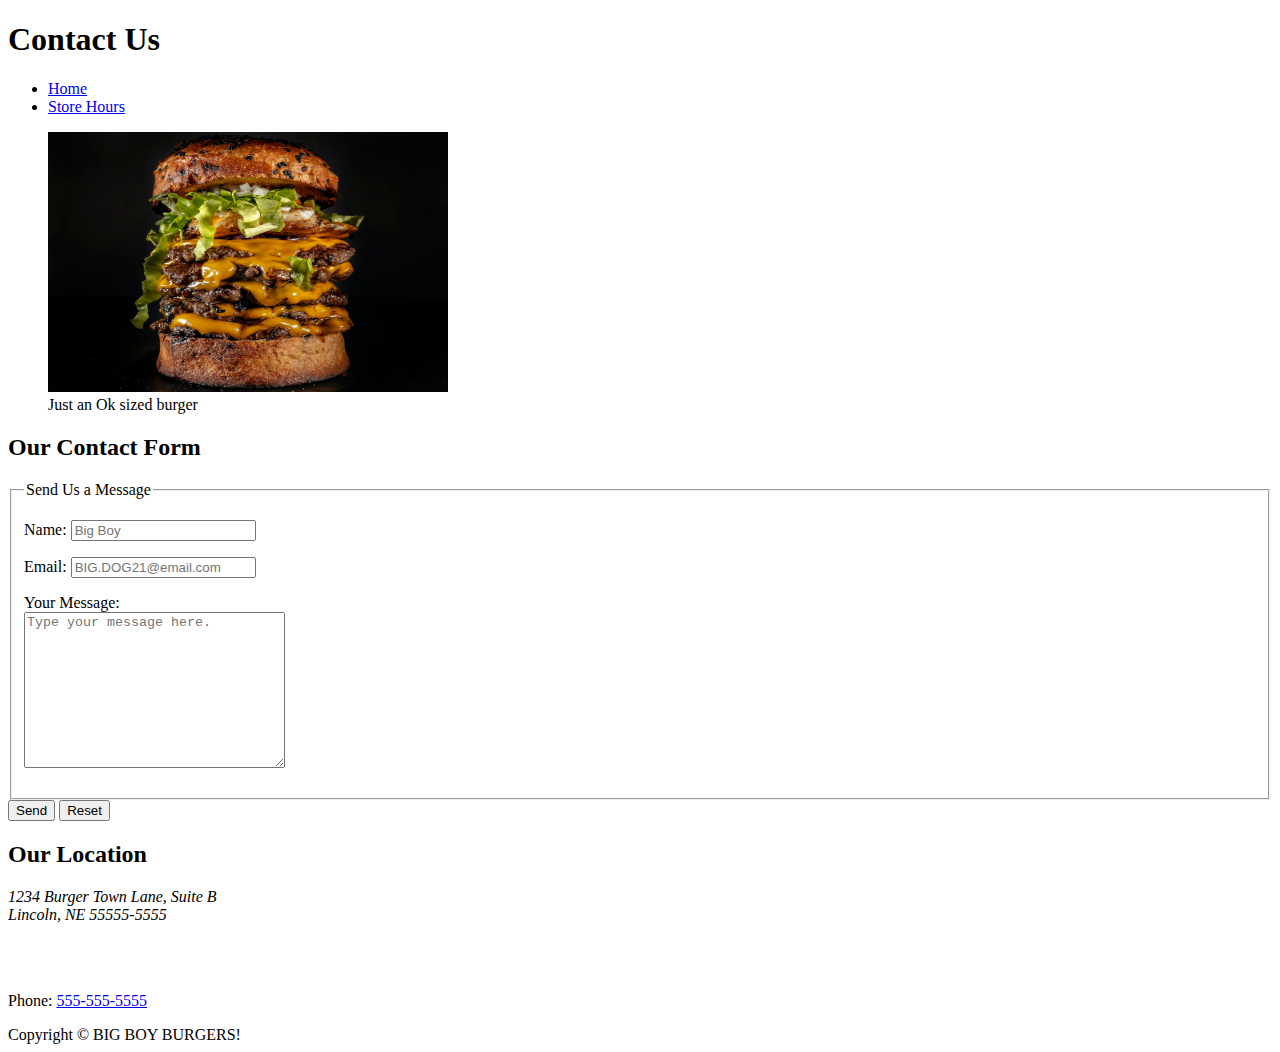
==== contact.html @ b4217547 "First commit" ====
<!DOCTYPE html>
<html lang="en">
<head>
    <meta charset="UTF-8">
    <meta http-equiv="X-UA-Compatible" content="IE=edge">
    <meta name="viewport" content="width=device-width, initial-scale=1.0">
    <title>Contact Us</title>
</head>
<body>
        <nav>
            <header>
            <h1>Contact Us</h1>
            <ul>
                <li>
                    <a href="index.html">Home</a>
                </li>
                <li>
                    <a href="hours.html">Store Hours</a>
            </ul>
        </nav>
        <figure>
            <img src="images/StackedBurger.jpg" height="260px" width="400px" alt="Medium Burger">
            <figcaption>Just an Ok sized burger</figcaption>
        </figure>
    </header>
   



    <main>
        <section>
            <h2>Our Contact Form</h2>
            <form action="https://httpbin.org/get" method="get"></form>
            <fieldset>
                <legend>Send Us a Message</legend>
                <p>
                    <label for="name">Name:</label>
                    <input type="text" name="name" id="name" placeholder="Big Boy">
                </p>
                <p>
                    <label for="email">Email:</label>
                    <input type="text" name="email" id="email" placeholder="BIG.DOG21@email.com">
                </p>
                <p>
                    <label for="message">Your Message:</label>
                    <br>
                    <textarea name="message" id="message" cols="30" rows="10" placeholder="Type your message here."></textarea>
                </p>
            </fieldset>
            <button type="submit">Send</button>
            <button type="reset">Reset</button>

            <h2>Our Location</h2>
            <p><address>1234 Burger Town Lane, Suite B <br>
                Lincoln, NE 55555-5555</address></p>
                <br><br>
            <p>
               Phone: <a href="tel:555-555-5555">555-555-5555</a>
            </p>
        </section>

 
        
        <footer>
            Copyright &copy; BIG BOY BURGERS!  
        </footer>
    </main>

    
</body>
</html>
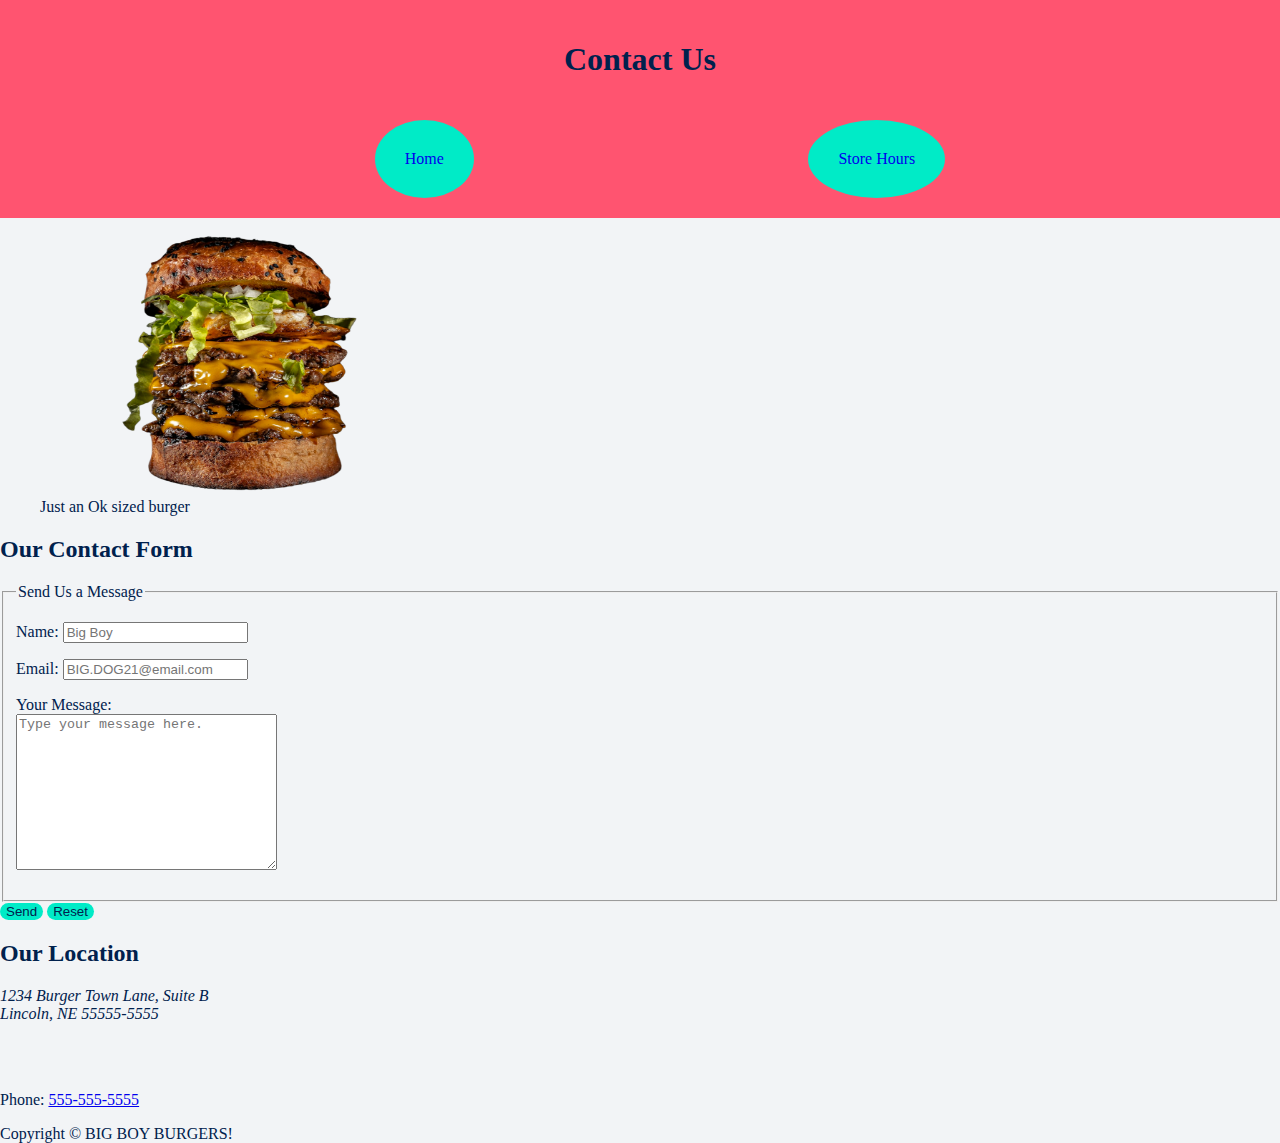
==== commit 2e82152e: "First commit" ====
--- a/contact.html
+++ b/contact.html
@@ -5,28 +5,26 @@
     <meta http-equiv="X-UA-Compatible" content="IE=edge">
     <meta name="viewport" content="width=device-width, initial-scale=1.0">
     <title>Contact Us</title>
+    <link rel="stylesheet" href="style.css">
 </head>
 <body>
         <nav>
             <header>
             <h1>Contact Us</h1>
-            <ul>
+            <ul class="navbar">
                 <li>
-                    <a href="index.html">Home</a>
+                    <a class="links" href="index.html">Home</a>
                 </li>
                 <li>
-                    <a href="hours.html">Store Hours</a>
+                    <a class="links" href="hours.html">Store Hours</a>
+                </li>
             </ul>
         </nav>
         <figure>
-            <img src="images/StackedBurger.jpg" height="260px" width="400px" alt="Medium Burger">
+            <img src="images/StackedBurger.png" height="260px" width="400px" alt="Medium Burger">
             <figcaption>Just an Ok sized burger</figcaption>
         </figure>
     </header>
-   
-
-
-
     <main>
         <section>
             <h2>Our Contact Form</h2>
--- a/style.css
+++ b/style.css
@@ -0,0 +1,57 @@
+body{
+    background: #f2f4f6;
+    color: #00214d;
+    margin: 0;
+    padding: 0;
+}
+header{
+    background-color: #ff5470;
+    padding: 20px;
+    padding-bottom: 0;
+}
+
+h1{
+    display: flex;
+    justify-content: center;
+}
+.navbar{
+    list-style: none;
+    margin:0;
+    padding: 20px;
+    display: flex;
+    justify-content: space-evenly;
+    background-color: #ff5470;
+    width: 100%;
+    
+}
+.links{
+    display: flex;
+    justify-content: center;
+    background-color: #00ebc7;
+    padding: 30px;
+    border-radius: 50%;
+}
+.links:hover{
+    box-shadow: 0 4px 8px 0 rgba(0, 0, 0, 0.2);
+}
+li a{
+    text-decoration: none;
+    display: block;
+}
+table{
+    width: 100%;
+}
+th, td{
+    padding: 8px;
+    text-align: left;
+}
+#about h2{
+    display: flex;
+    justify-content: center;
+}
+button{
+    background-color: #00ebc7;
+    border: none;
+    border-radius: 10px;
+    color: #00214d
+}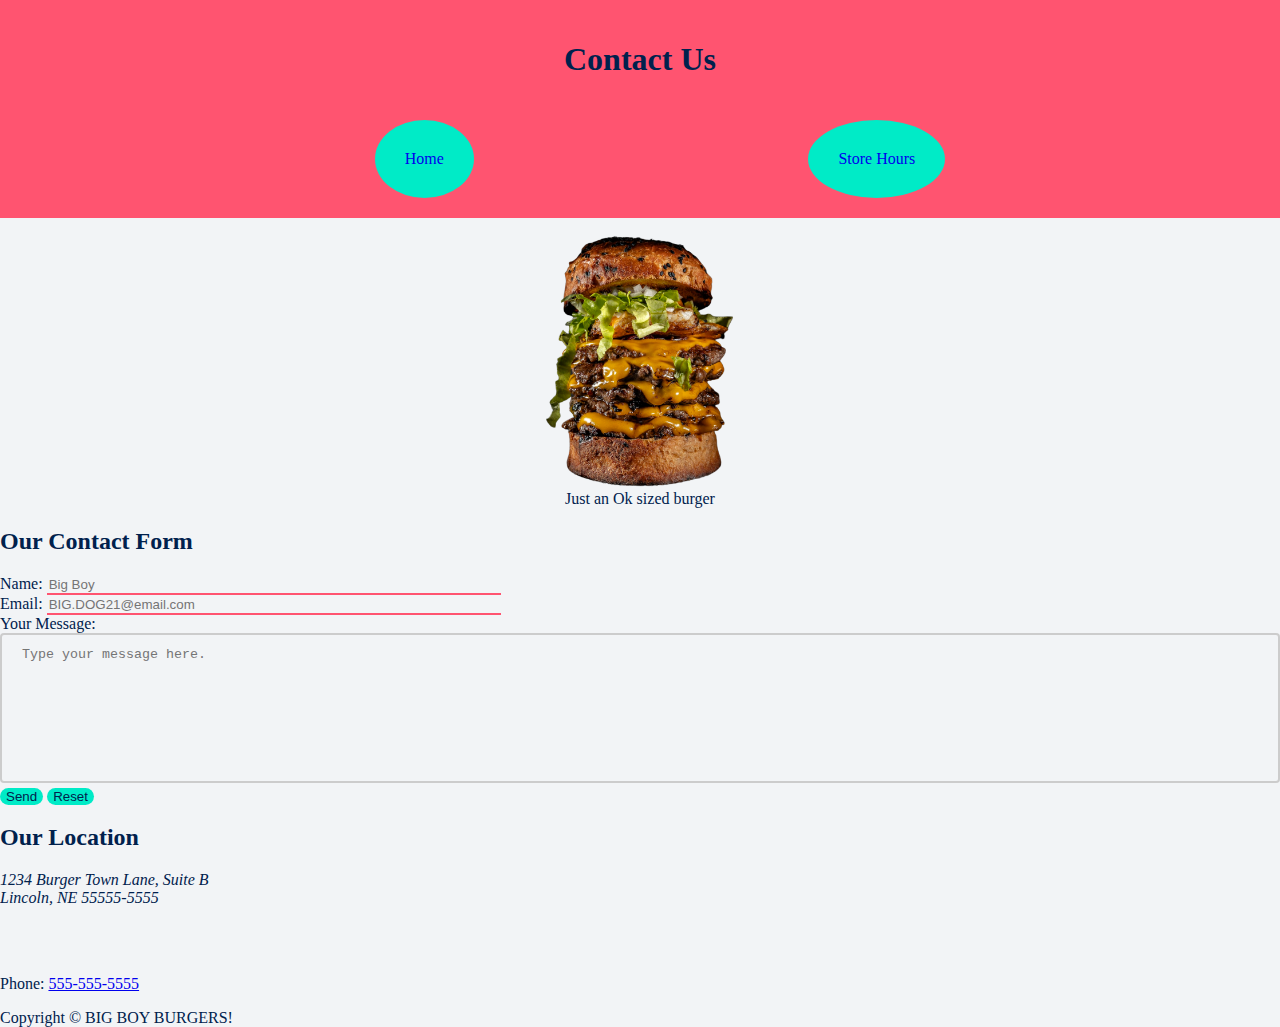
==== commit e20db9b7: "Added Styling" ====
--- a/contact.html
+++ b/contact.html
@@ -21,7 +21,7 @@
             </ul>
         </nav>
         <figure>
-            <img src="images/StackedBurger.png" height="260px" width="400px" alt="Medium Burger">
+            <img class="images" src="images/StackedBurger.png" height="260px" width="400px" alt="Medium Burger">
             <figcaption>Just an Ok sized burger</figcaption>
         </figure>
     </header>
@@ -29,21 +29,15 @@
         <section>
             <h2>Our Contact Form</h2>
             <form action="https://httpbin.org/get" method="get"></form>
-            <fieldset>
-                <legend>Send Us a Message</legend>
-                <p>
                     <label for="name">Name:</label>
                     <input type="text" name="name" id="name" placeholder="Big Boy">
-                </p>
-                <p>
+                </br>
                     <label for="email">Email:</label>
                     <input type="text" name="email" id="email" placeholder="BIG.DOG21@email.com">
-                </p>
-                <p>
+                </br>
                     <label for="message">Your Message:</label>
                     <br>
                     <textarea name="message" id="message" cols="30" rows="10" placeholder="Type your message here."></textarea>
-                </p>
             </fieldset>
             <button type="submit">Send</button>
             <button type="reset">Reset</button>
--- a/style.css
+++ b/style.css
@@ -1,9 +1,12 @@
+
 body{
-    background: #f2f4f6;
+    background-color: #f2f4f6;
     color: #00214d;
     margin: 0;
     padding: 0;
+    font-family: "Rubik";
 }
+/*Heading*/
 header{
     background-color: #ff5470;
     padding: 20px;
@@ -14,6 +17,7 @@
     display: flex;
     justify-content: center;
 }
+/*Navbar*/
 .navbar{
     list-style: none;
     margin:0;
@@ -38,6 +42,25 @@
     text-decoration: none;
     display: block;
 }
+  /*Menu Styling*/
+  .menu {
+    font-family: Arial, Helvetica, sans-serif;
+    border-collapse: collapse;
+    width: 100%;
+  }
+  
+  .menu td, .menu th {
+    border: 1px solid #ddd;
+    padding: 8px;
+  }
+  
+  .menu tr:nth-child(even){
+    background-color: #f2f2f2;
+}
+  .menu tr:hover {
+    background-color: #ddd;
+}
+  
 table{
     width: 100%;
 }
@@ -49,9 +72,47 @@
     display: flex;
     justify-content: center;
 }
-button{
+
+/*Form in Contact Page */
+textarea {
+    width: 100%;
+    height: 150px;
+    padding: 12px 20px;
+    box-sizing: border-box;
+    border: 2px solid #ccc;
+    border-radius: 4px;
+    background-color: #f2f4f6;
+    resize: none;
+    outline: none;
+  }
+  input[type=text] {
+    border: none;
+    border-bottom: 2px solid #ff5470;
+    background-color: #f2f4f6;
+    outline: none;
+    width: 50vh;
+  }
+  button{
     background-color: #00ebc7;
     border: none;
     border-radius: 10px;
     color: #00214d
+}
+/* Image Styling */
+figure, figcaption, .images{
+   max-width: 100%;
+   height: auto;
+   display: block;
+   margin-left: auto;
+   margin-right: auto;
+   width: 50%;
+}
+figcaption{
+    white-space: nowrap;
+    display: flex;
+    justify-content: center;
+}
+/*Hours*/
+.hours{
+    font-size: 20px;
 }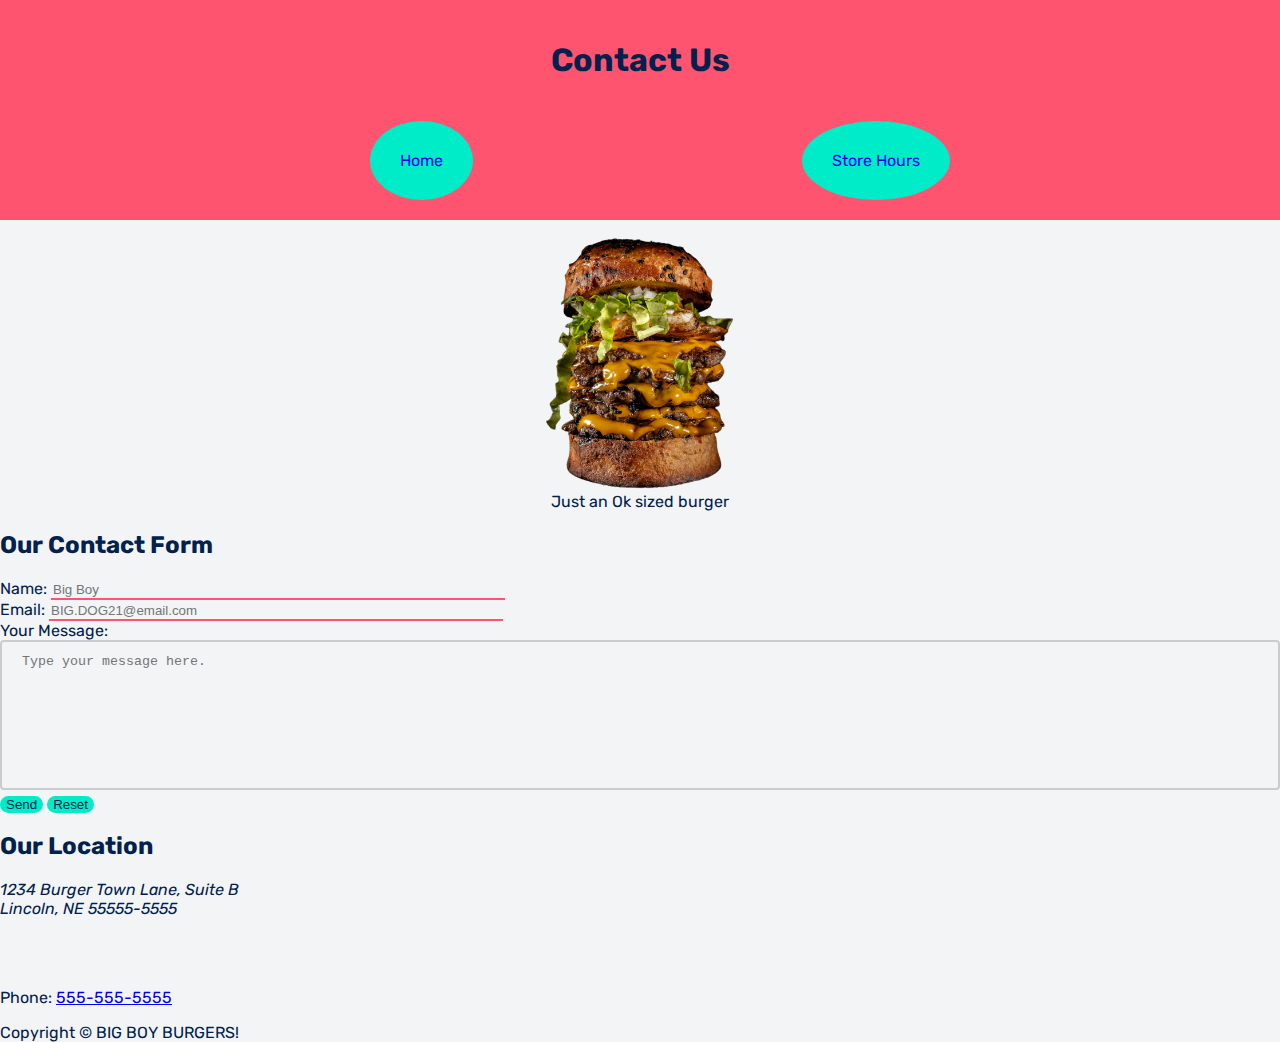
==== commit 18a0e61e: "Final commit" ====
--- a/contact.html
+++ b/contact.html
@@ -6,6 +6,9 @@
     <meta name="viewport" content="width=device-width, initial-scale=1.0">
     <title>Contact Us</title>
     <link rel="stylesheet" href="style.css">
+    <link rel="preconnect" href="https://fonts.googleapis.com">
+<link rel="preconnect" href="https://fonts.gstatic.com" crossorigin>
+<link href="https://fonts.googleapis.com/css2?family=Rubik:wght@400;500;600;700&display=swap" rel="stylesheet">
 </head>
 <body>
         <nav>
--- a/style.css
+++ b/style.css
@@ -115,4 +115,5 @@
 /*Hours*/
 .hours{
     font-size: 20px;
+    text-align: center;
 }